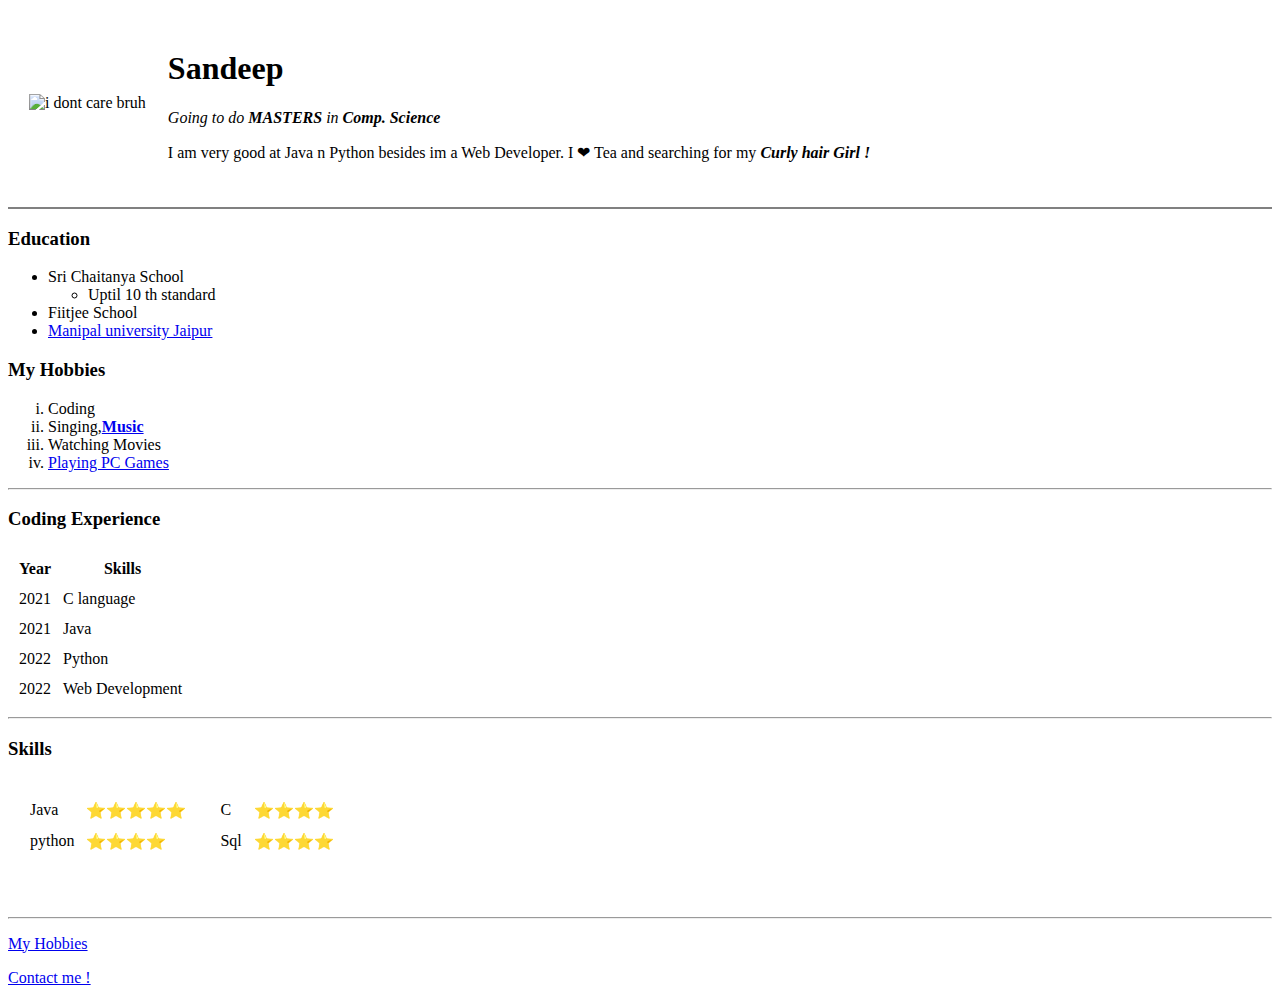
==== index.html @ d2f0fa73 "Added initial things" ====
<!DOCTYPE html>
<html lang="en" dir="ltr">

<head>
  <meta charset="utf-8">
  <title>💚 Sandeep's Personal site</title>
</head>

<body>
  <table cellspacing =20>
    <tbody>
      <tr>
        <td><img src="Images/pracI.png" alt="i dont care bruh"></td>

        <td><h1>Sandeep</h1>
        <p><em>Going to do <strong>MASTERS</strong> in <strong>Comp. Science</strong></em></p>
        <p>I am very good at Java n Python besides im a Web Developer. I ❤ Tea and searching for my <em><strong>Curly hair Girl !</strong></em></p></td>
      </tr>
    </tbody>
  </table>

  <hr size ="2" noshade>
  <h3>Education</h3>
  <ul>
    <li>Sri Chaitanya School</li>
    <ul>
      <li>Uptil 10 th standard</li>
    </ul>
    <li>Fiitjee School</li>
    <li><a href="https://manipal.edu/mu.html">Manipal university Jaipur</a></li>
  </ul>
  <h3>My Hobbies</h3>
  <ol type ="i">
    <li>Coding</li>
    <li>Singing,<strong><a href="https://www.youtube.com/watch?v=YLoYt8H7kjM">Music</a></strong></li>
    <li>Watching Movies </li>
    <li><a href="https://playvalorant.com/en-us/">Playing PC Games</a></li>
  </ol>
<hr>
  <h3>Coding Experience </h3>
  <table cellspacing ="10">
    <thead>
      <tr>
        <th>Year</th>
        <th>Skills</th>
      </tr>
    </thead>
    <tbody>
      <tr>
        <td>2021</td>
        <td>C language</td>
      </tr>
      <tr>
        <td>2021</td>
        <td>Java</td>
      </tr>
      <tr>
        <td>2022</td>
        <td>Python</td>
      </tr>
      <tr>
        <td>2022</td>
        <td>Web Development</td>
      </tr>
    </tbody>
  </table>
<hr>
  <h3>Skills </h3>
  <table cellspacing="10">
    <tr>
      <td>
        <table cellspacing="10">
            <tr>
            <td>Java </td>
            <td> ⭐⭐⭐⭐⭐</td>
            </tr>
            <tr>
            <td>python </td>
            <td>⭐⭐⭐⭐</td>
            </tr>
          </table>
      </td>
      <td>
        <table cellspacing="10">

        <tr>
        <td>C </td>
        <td>⭐⭐⭐⭐</td>
        </tr>
        <tr>
        <td>Sql </td>
        <td>⭐⭐⭐⭐</td>
      </tr>

    </table>
      </td>
    </tr>
  </table>




  <br>
  <br>
  <hr>
  <p><a href="Hobbies.html">My Hobbies</a></p>

<p><a href="contactD.html">Contact me ! </a></p>

</body>

</html>
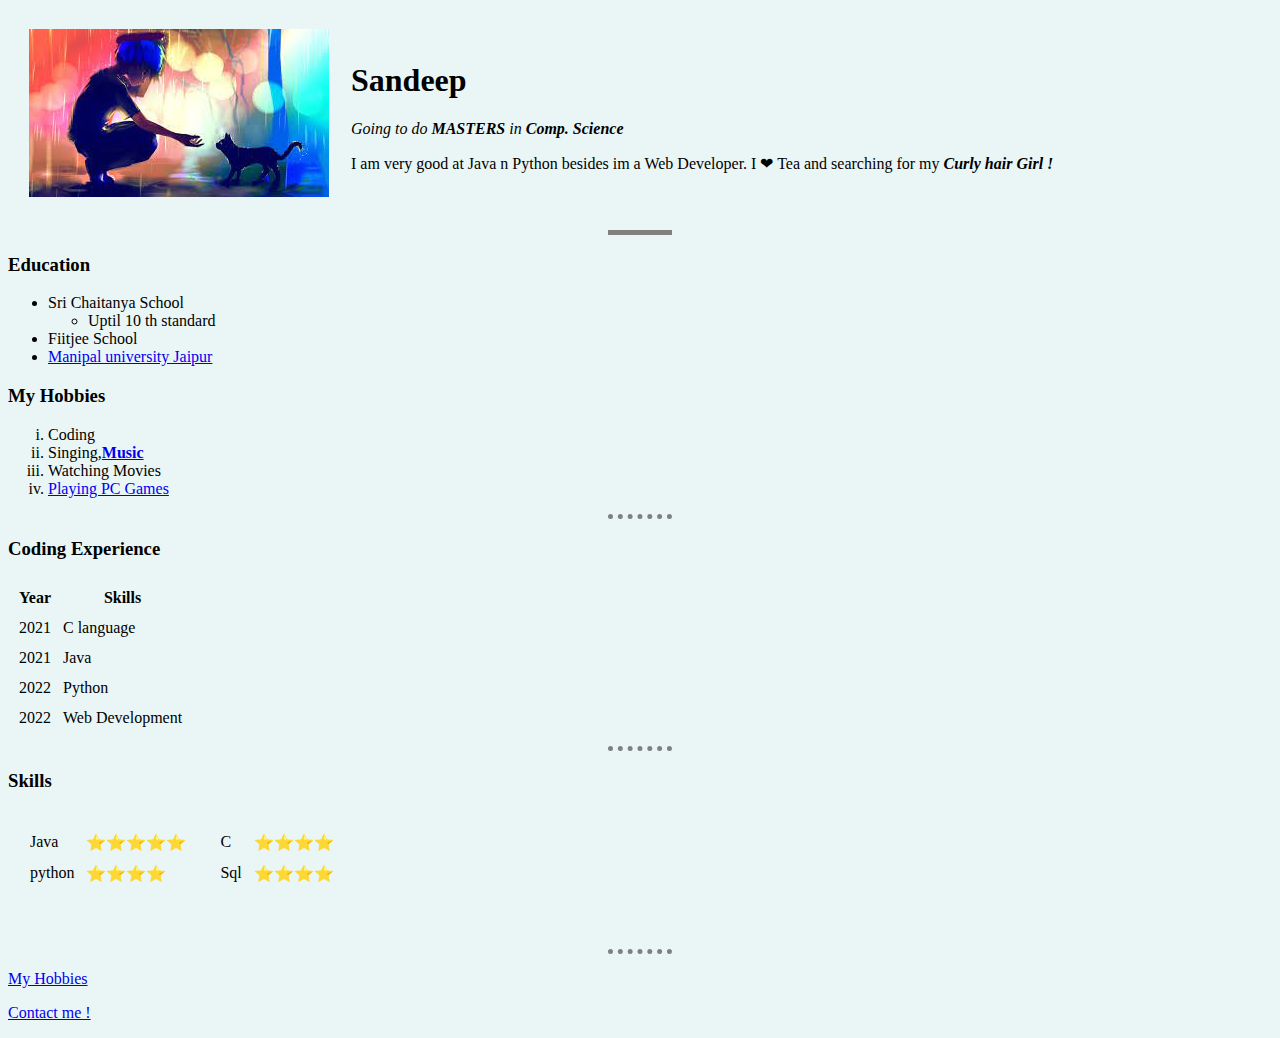
==== commit b8e7aeef: "hr style" ====
--- a/index.html
+++ b/index.html
@@ -4,6 +4,22 @@
 <head>
   <meta charset="utf-8">
   <title>💚 Sandeep's Personal site</title>
+  <style>
+  body{
+    background-color : #EAF6F6;
+
+  }
+  hr{
+
+    border-style:none;
+    border-top-style: dotted;
+    border-color: grey;
+    border-width: 5px;
+width: 5%;
+  }
+
+</style>
+
 </head>
 
 <body>
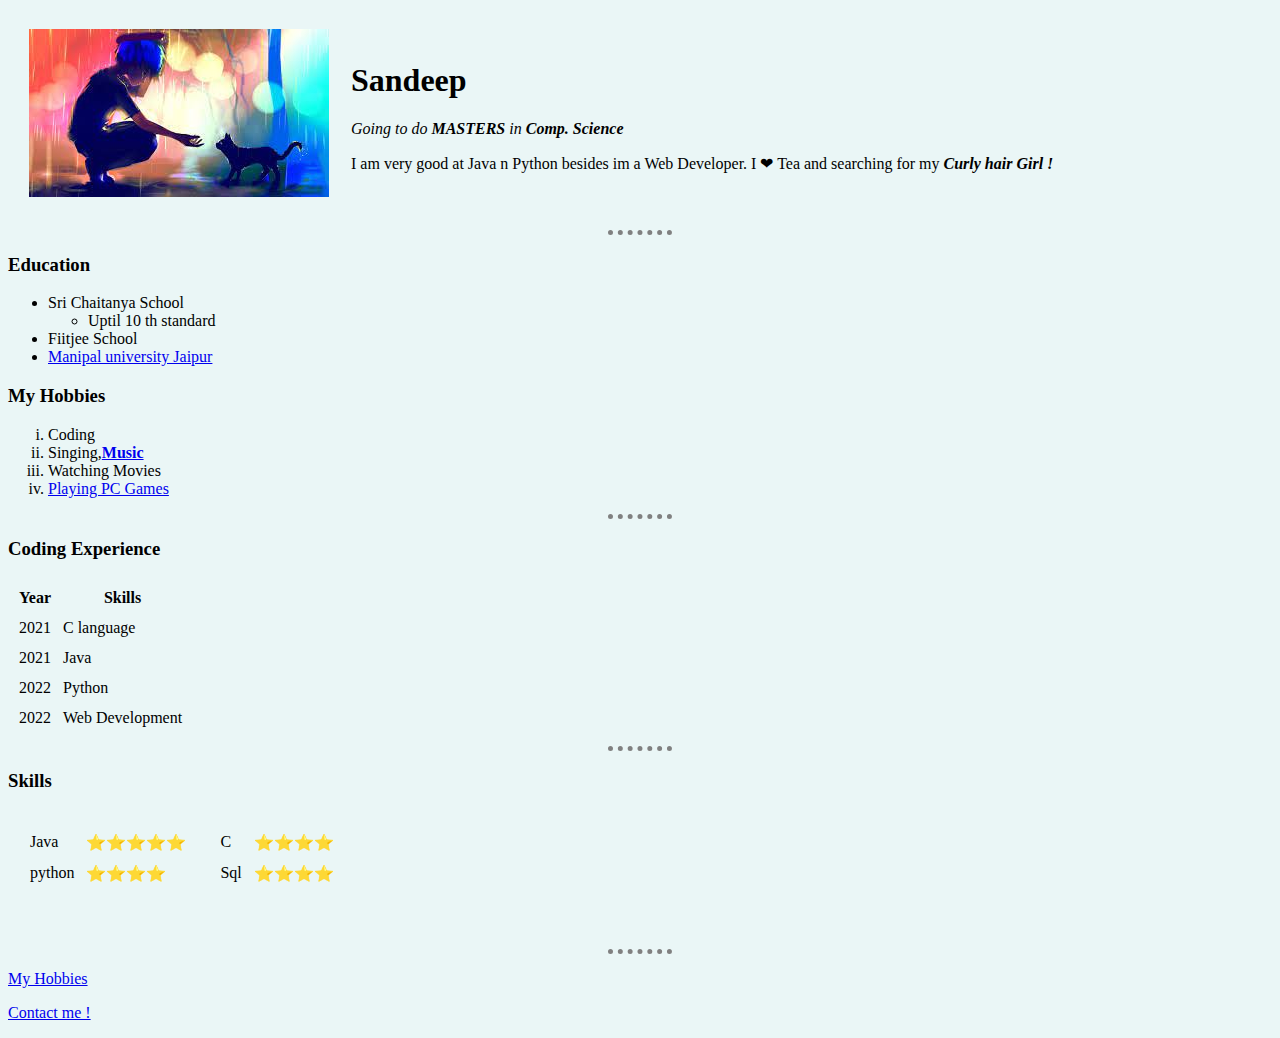
==== commit 6a94e442: "Update index.html" ====
--- a/index.html
+++ b/index.html
@@ -35,7 +35,7 @@
     </tbody>
   </table>
 
-  <hr size ="2" noshade>
+  <hr >
   <h3>Education</h3>
   <ul>
     <li>Sri Chaitanya School</li>
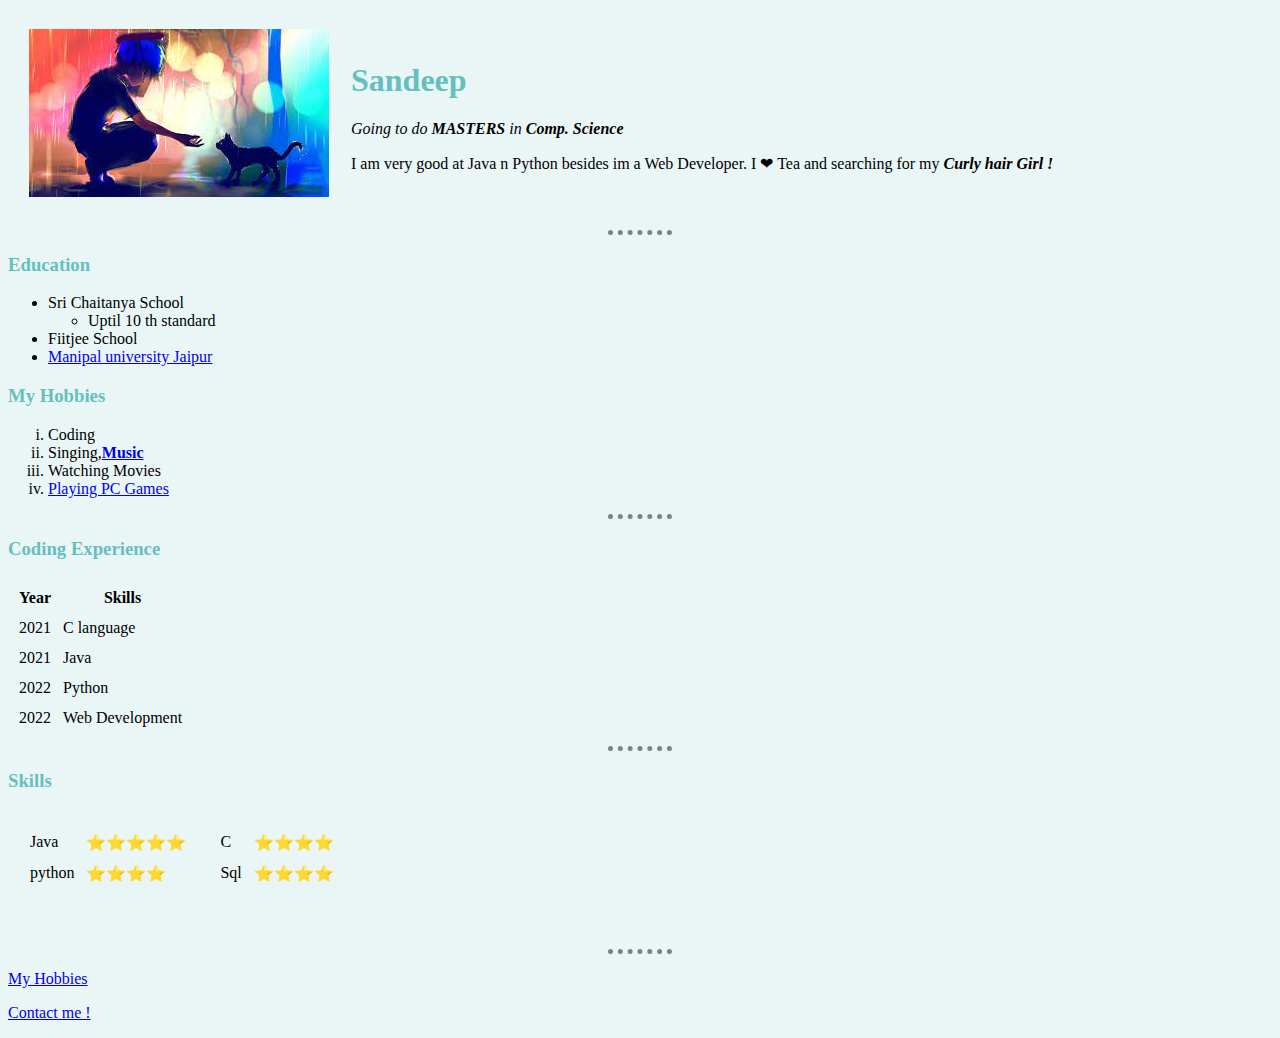
==== commit 0974736e: "Update index.html" ====
--- a/index.html
+++ b/index.html
@@ -4,22 +4,7 @@
 <head>
   <meta charset="utf-8">
   <title>💚 Sandeep's Personal site</title>
-  <style>
-  body{
-    background-color : #EAF6F6;
-
-  }
-  hr{
-
-    border-style:none;
-    border-top-style: dotted;
-    border-color: grey;
-    border-width: 5px;
-width: 5%;
-  }
-
-</style>
-
+  <link rel="stylesheet" href="css/styles.css">
 </head>
 
 <body>
--- a/css/styles.css
+++ b/css/styles.css
@@ -0,0 +1,18 @@
+body{
+  background-color : #EAF6F6;
+
+}
+hr{
+
+  border-style:none;
+  border-top-style: dotted;
+  border-color: grey;
+  border-width: 5px;
+width: 5%;
+}
+h1{
+  color :#66BFBF;
+}
+h3{
+  color :#66BFBF;
+}
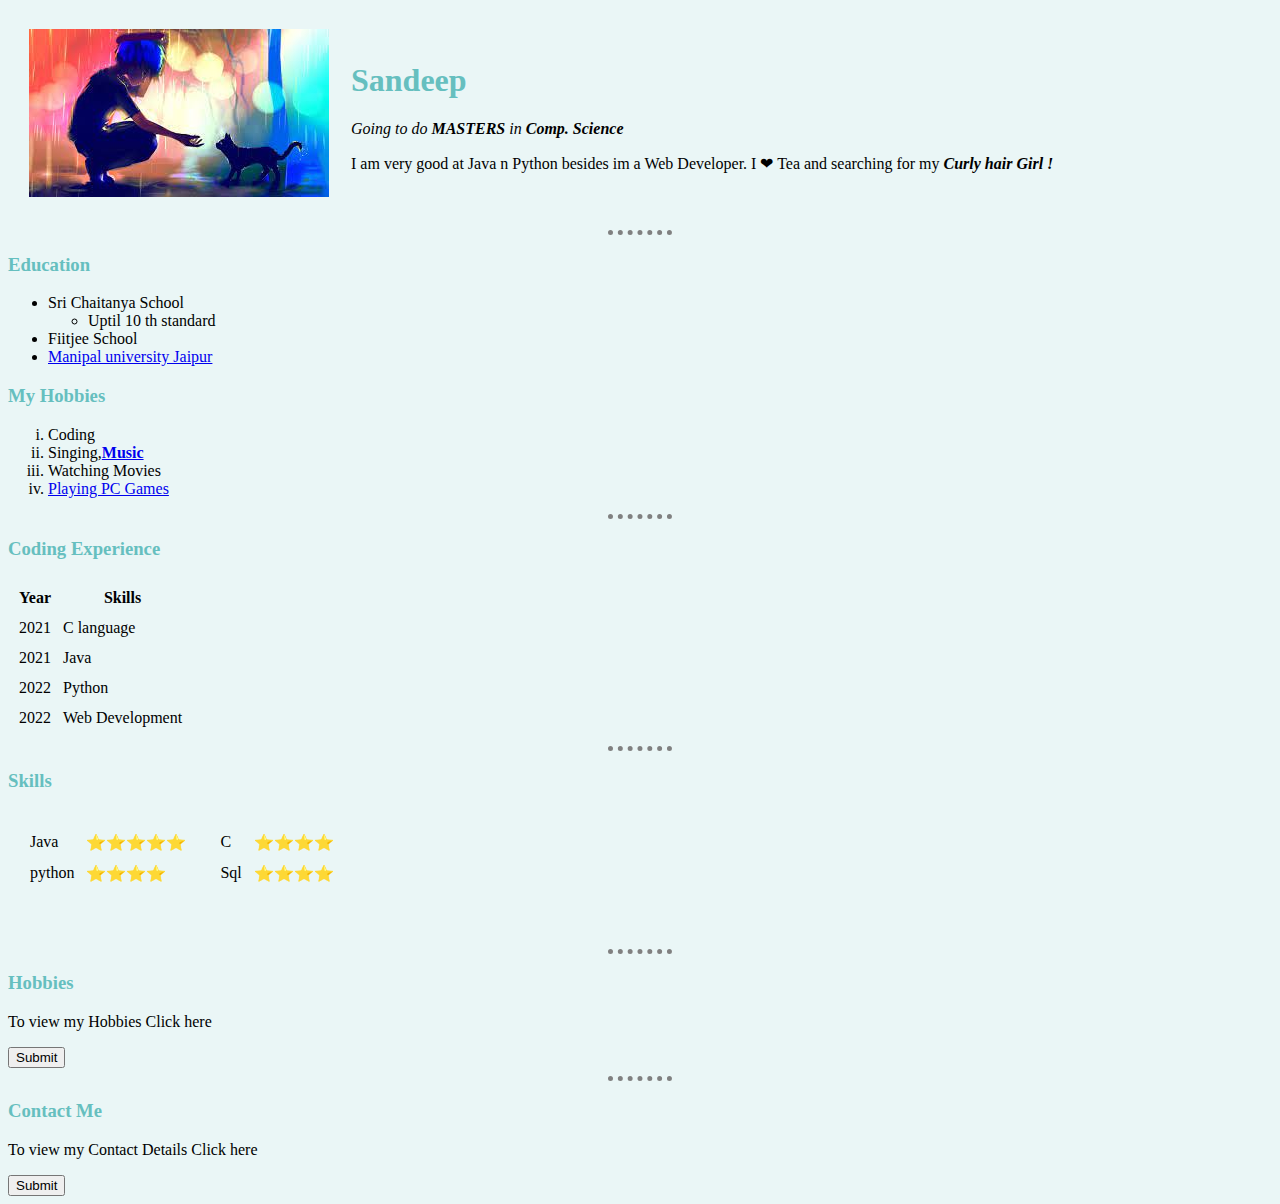
==== commit 4a02ee3f: "submit button" ====
--- a/index.html
+++ b/index.html
@@ -104,9 +104,18 @@
   <br>
   <br>
   <hr>
-  <p><a href="Hobbies.html">My Hobbies</a></p>
+ <h3>Hobbies </h3>
+  <p>To view my Hobbies Click here</p>
+  <form  action="Hobbies.html" method="post" enctype="text/plain">
 
-<p><a href="contactD.html">Contact me ! </a></p>
+    <input type="submit" name=""  >
+<hr>
+<h3>Contact Me </h3>
+<p>To view my Contact Details Click here</p>
+<form  action="contactD.html" method="post" enctype="text/plain">
+
+  <input type="submit" name=""  >
+
 
 </body>
 
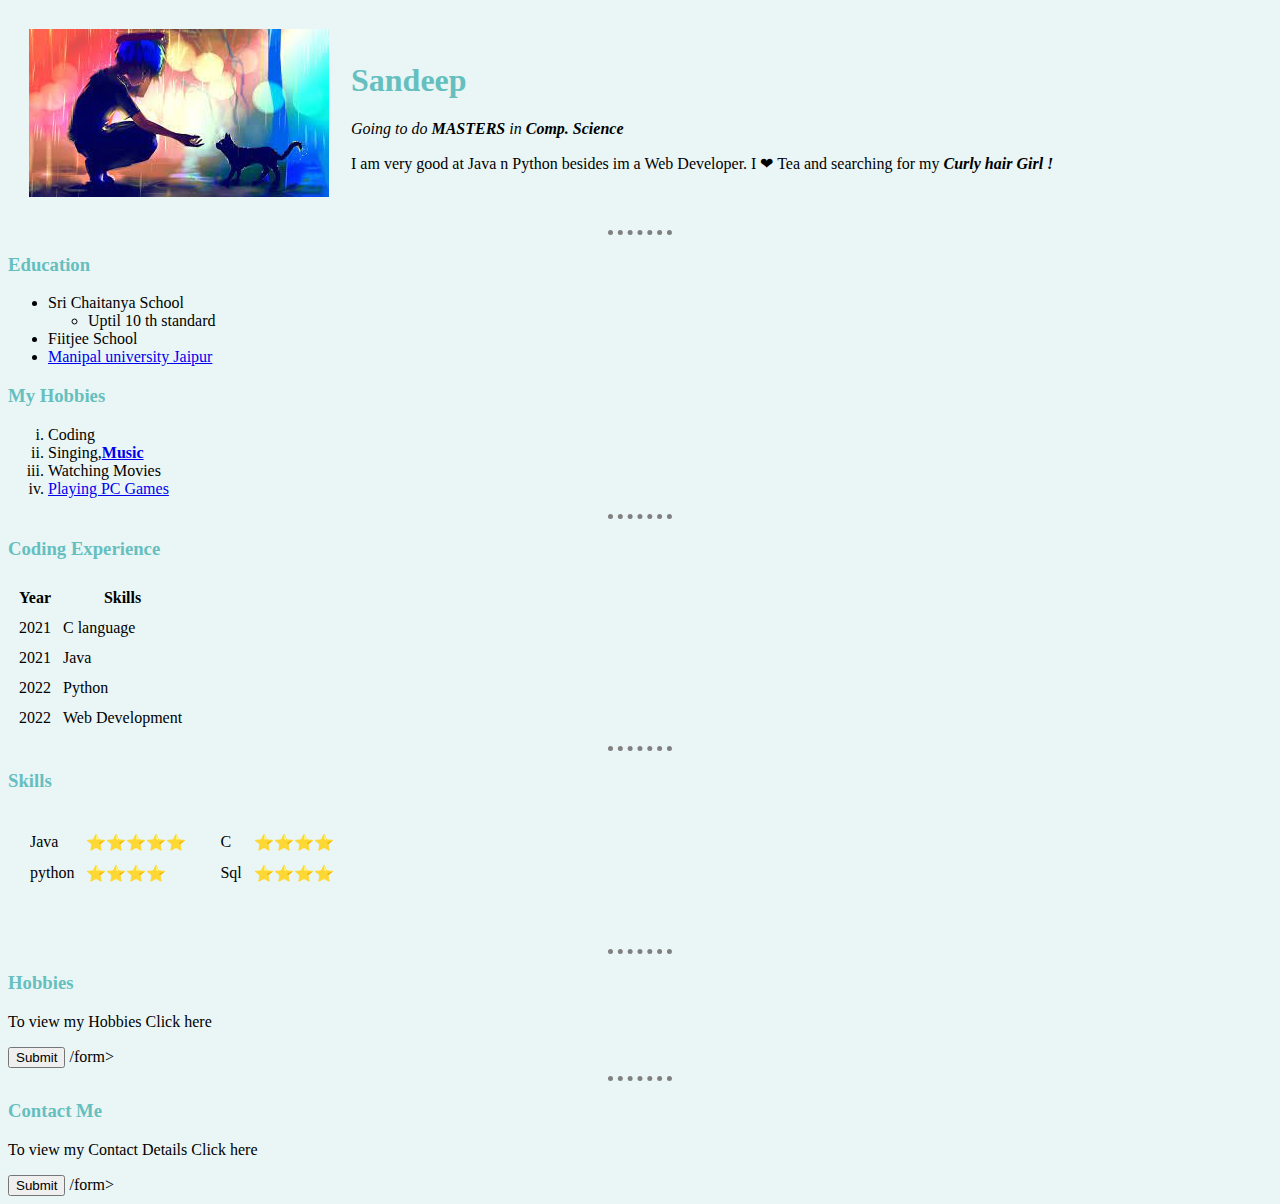
==== commit 23506a17: "Update index.html" ====
--- a/index.html
+++ b/index.html
@@ -109,13 +109,14 @@
   <form  action="Hobbies.html" method="post" enctype="text/plain">
 
     <input type="submit" name=""  >
+    /form>
 <hr>
 <h3>Contact Me </h3>
 <p>To view my Contact Details Click here</p>
 <form  action="contactD.html" method="post" enctype="text/plain">
 
   <input type="submit" name=""  >
-
+/form>
 
 </body>
 
--- a/css/styles.css
+++ b/css/styles.css
@@ -12,6 +12,7 @@
 }
 h1{
   color :#66BFBF;
+  font-family: cursive;
 }
 h3{
   color :#66BFBF;
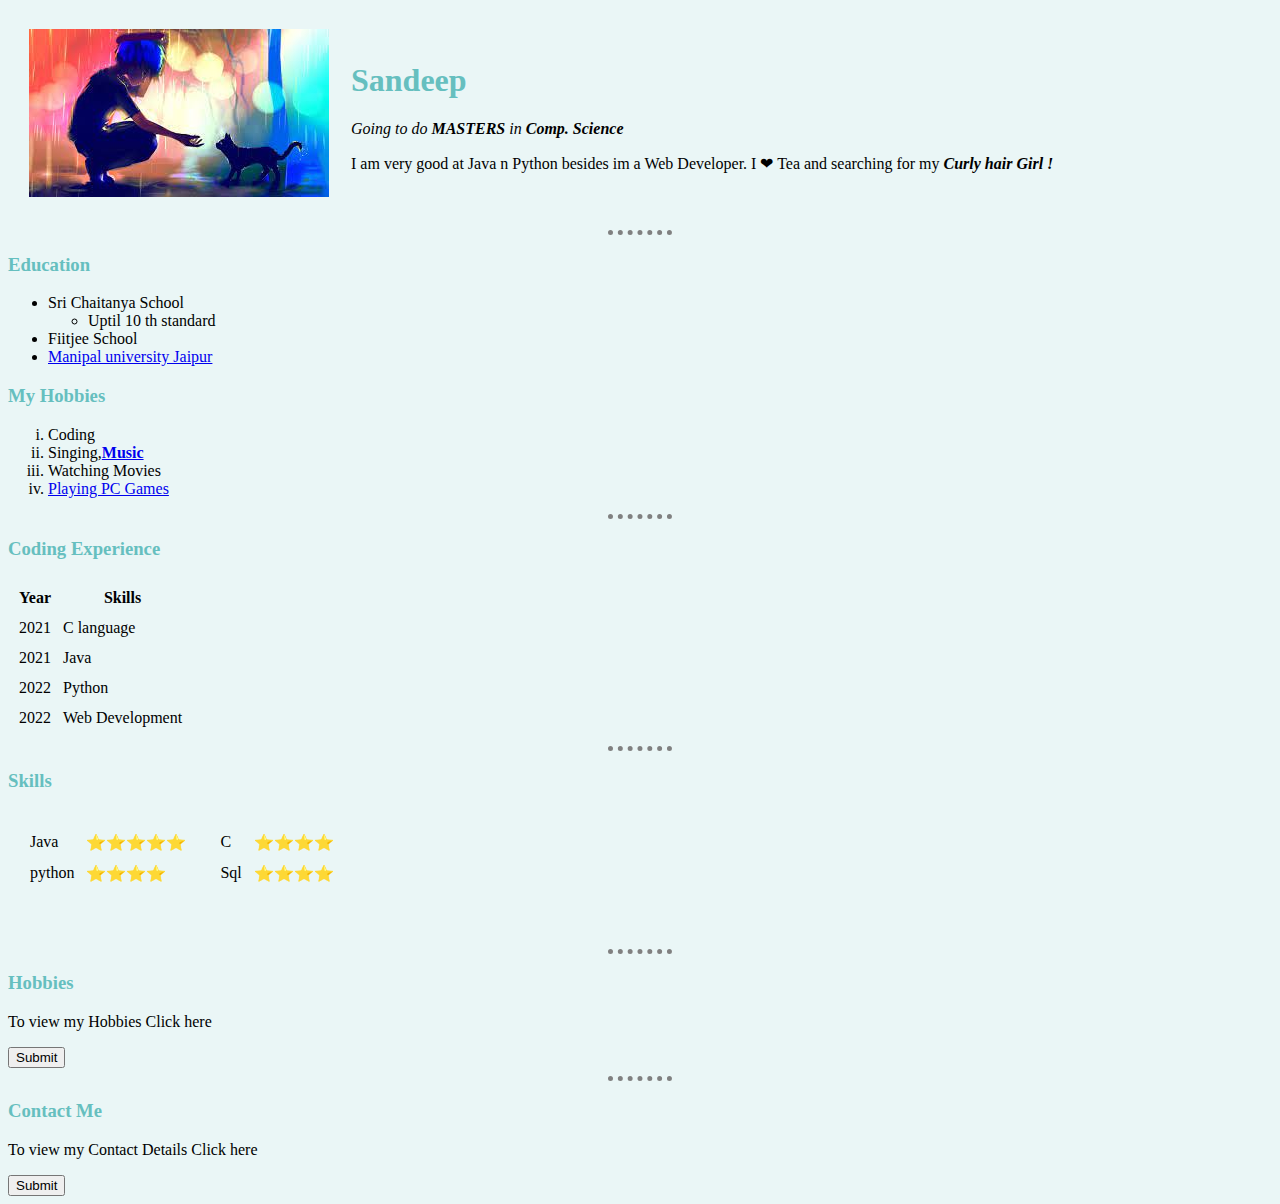
==== commit e6bdc562: "Update index.html" ====
--- a/index.html
+++ b/index.html
@@ -109,14 +109,14 @@
   <form  action="Hobbies.html" method="post" enctype="text/plain">
 
     <input type="submit" name=""  >
-    /form>
+    </form>
 <hr>
 <h3>Contact Me </h3>
 <p>To view my Contact Details Click here</p>
 <form  action="contactD.html" method="post" enctype="text/plain">
 
   <input type="submit" name=""  >
-/form>
+</form>
 
 </body>
 
